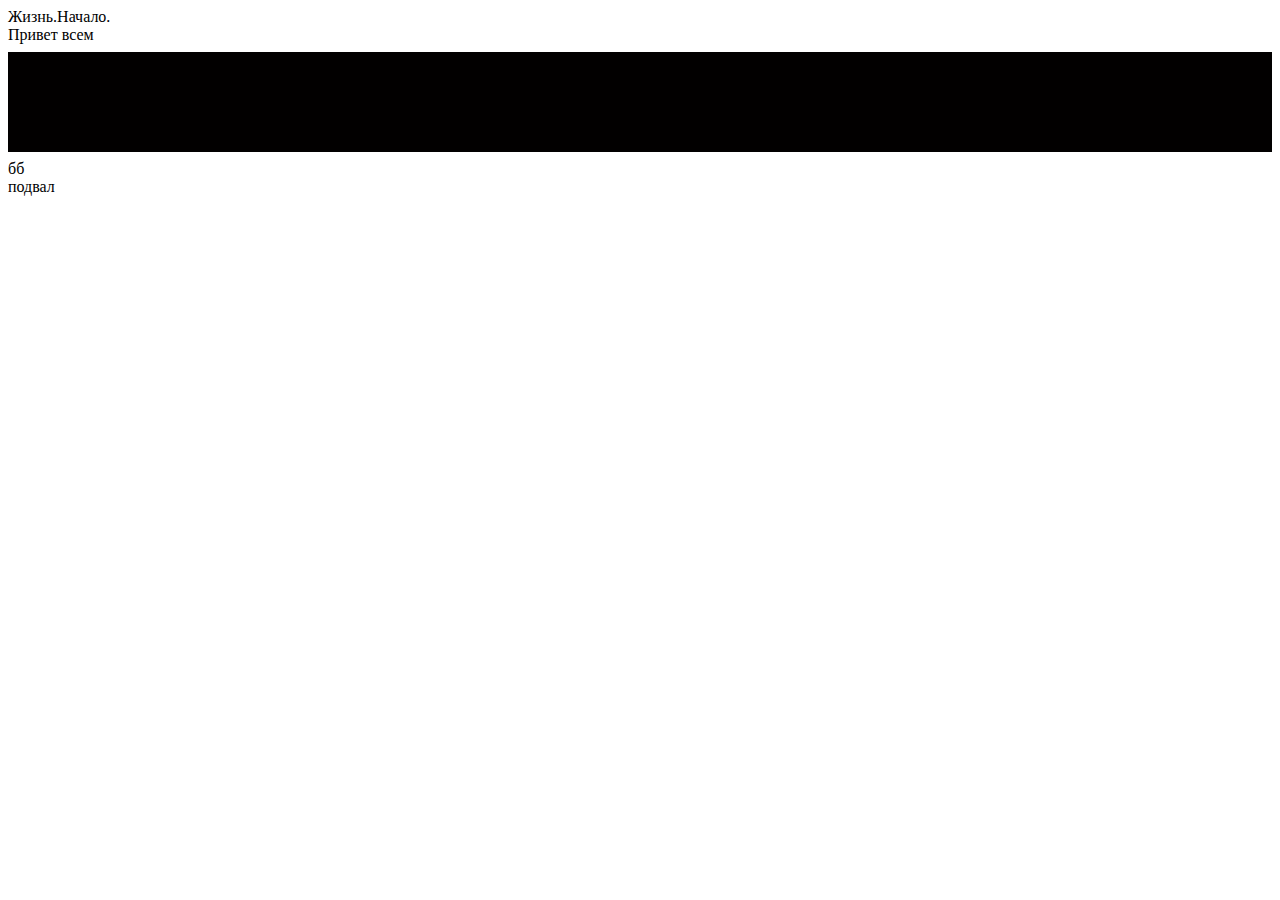
==== index.html @ cade8ca1 "initial" ====
<!DOCTYPE html>
<html lang="ru">
  <head>
    <title>
    my code
    </title>
  </head>
  <body>
    <header>
      Жизнь.Начало.
    </header>
  <main>
    Привет всем
    <hr size="100"  noshade color="2">
    бб
  </main>
  <footer>
    подвал
  </footer>
  </body>
</html>
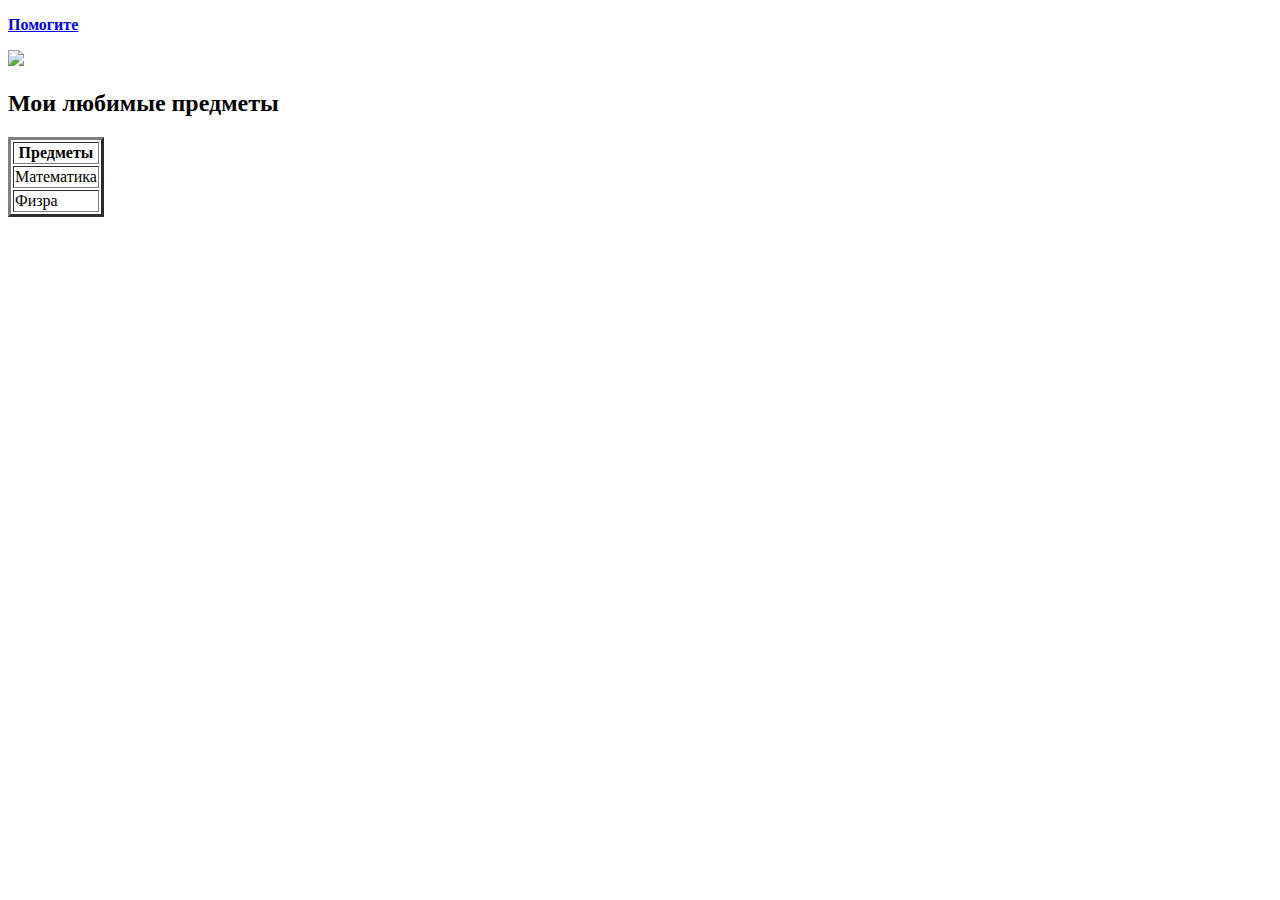
==== commit 78744b25: "rename index" ====
--- a/index.html
+++ b/index.html
@@ -1,21 +1,28 @@
 <!DOCTYPE html>
-<html lang="ru">
-  <head>
-    <title>
-    my code
-    </title>
-  </head>
-  <body>
-    <header>
-      Жизнь.Начало.
-    </header>
-  <main>
-    Привет всем
-    <hr size="100"  noshade color="2">
-    бб
-  </main>
-  <footer>
-    подвал
-  </footer>
-  </body>
-</html>
+<html lang="en">
+<head>
+    <meta charset="UTF-8">
+    <meta http-equiv="X-UA-Compatible" content="IE=edge">
+    <meta name="viewport" content="width=device-width, initial-scale=1.0">
+    <title>My Web</title>
+</head>
+<body>
+    
+    <p><strong><a href="https://t.me/pavelgfgf" target=""> Помогите </a></strong></p>
+    <img src="https://klike.net/uploads/posts/2019-02/1550557980_1.jpg">
+    <a href=""></a>
+    <h2>
+        Мои любимые предметы
+    </h2>
+    <table border="3">
+        <th>Предметы</th>
+        <tr>
+            <td>Математика</td>
+        </tr>
+        <tr>
+            <td>Физра</td>
+        </tr>
+
+    </table>
+</body>
+</html>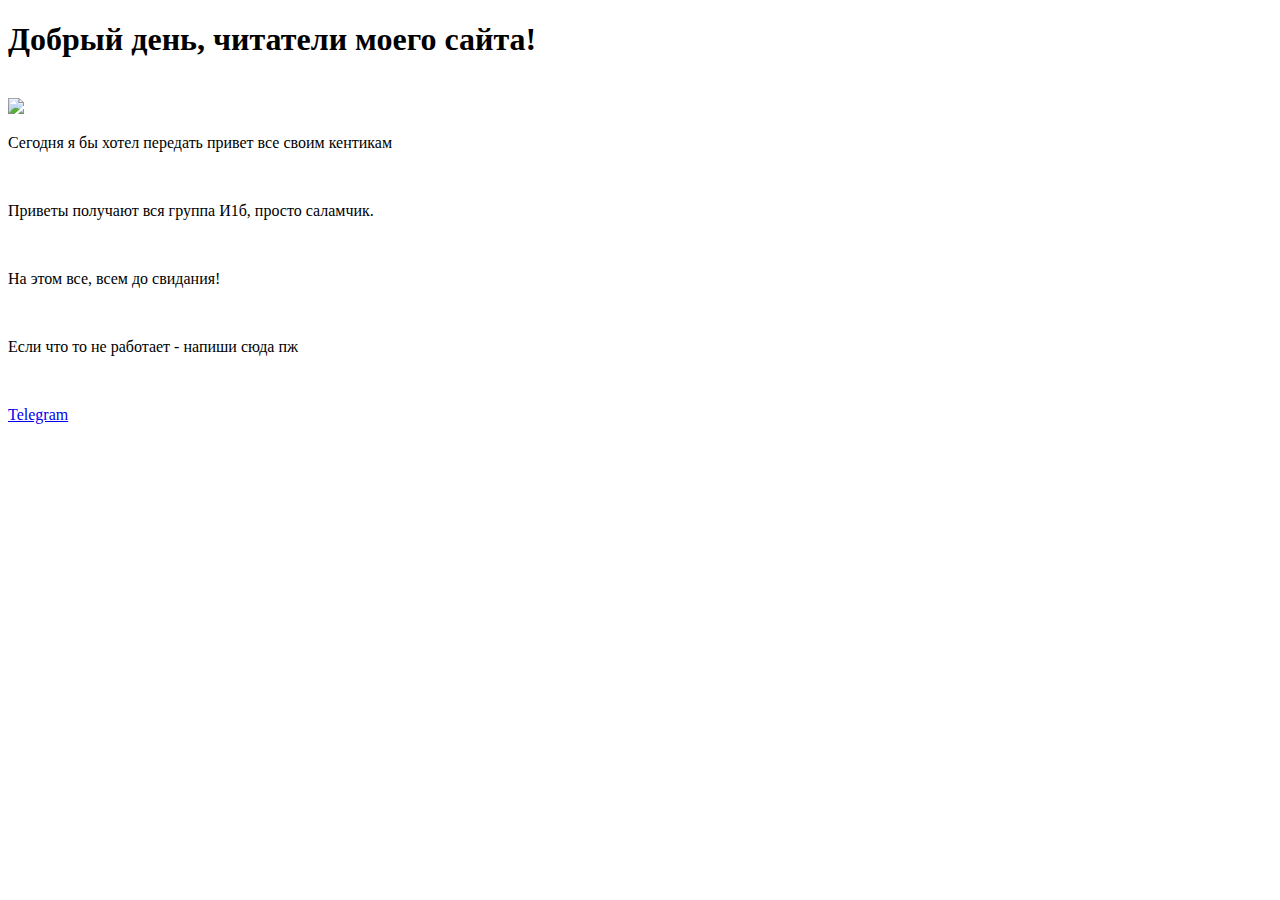
==== commit 24e74529: "переписал код" ====
--- a/index.html
+++ b/index.html
@@ -4,25 +4,24 @@
     <meta charset="UTF-8">
     <meta http-equiv="X-UA-Compatible" content="IE=edge">
     <meta name="viewport" content="width=device-width, initial-scale=1.0">
-    <title>My Web</title>
+    <title>Приветы и поздравления</title>
 </head>
 <body>
-    
-    <p><strong><a href="https://t.me/pavelgfgf" target=""> Помогите </a></strong></p>
+    <h1>Добрый день, читатели моего сайта!</h1>
+    <br> 
     <img src="https://klike.net/uploads/posts/2019-02/1550557980_1.jpg">
-    <a href=""></a>
-    <h2>
-        Мои любимые предметы
-    </h2>
-    <table border="3">
-        <th>Предметы</th>
-        <tr>
-            <td>Математика</td>
-        </tr>
-        <tr>
-            <td>Физра</td>
-        </tr>
+    <br> 
+    <p>Сегодня я бы хотел передать привет все своим кентикам</p>
+    <br> 
+    <p>Приветы получают вся группа И1б, просто саламчик.</p>
+    <br>
+    <p>На этом все, всем до свидания! </p>
+    <br>
 
-    </table>
+    <footer>
+        <p> Если что то не работает - напиши сюда пж</p>
+        <br>
+        <p><a href="https://t.me/pavelgfgf" target="_blank">Telegram</a></p> 
+    </footer>
 </body>
 </html>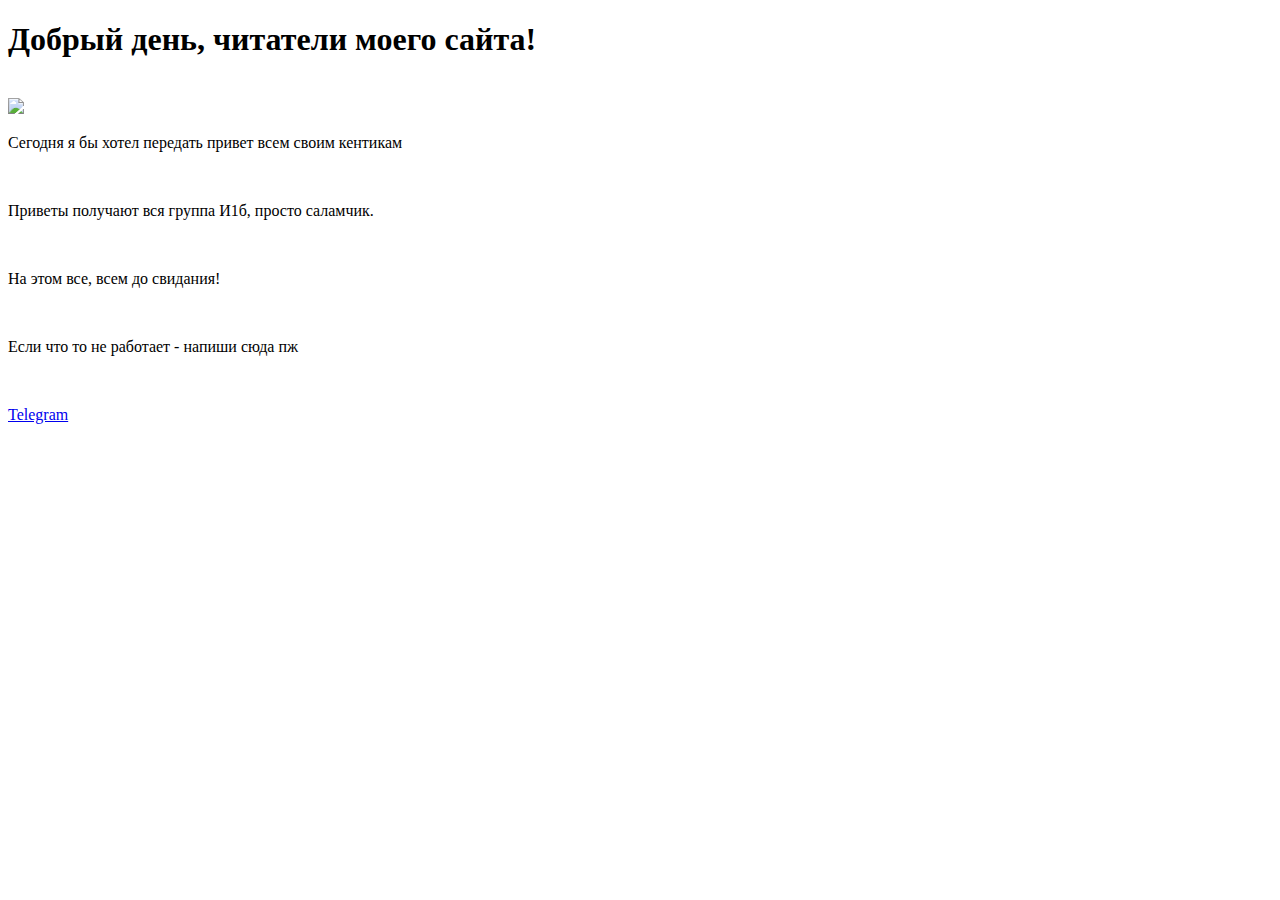
==== commit 2e4faca3: "переписал код" ====
--- a/index.html
+++ b/index.html
@@ -11,7 +11,7 @@
     <br> 
     <img src="https://klike.net/uploads/posts/2019-02/1550557980_1.jpg">
     <br> 
-    <p>Сегодня я бы хотел передать привет все своим кентикам</p>
+    <p>Сегодня я бы хотел передать привет всем своим кентикам</p>
     <br> 
     <p>Приветы получают вся группа И1б, просто саламчик.</p>
     <br>
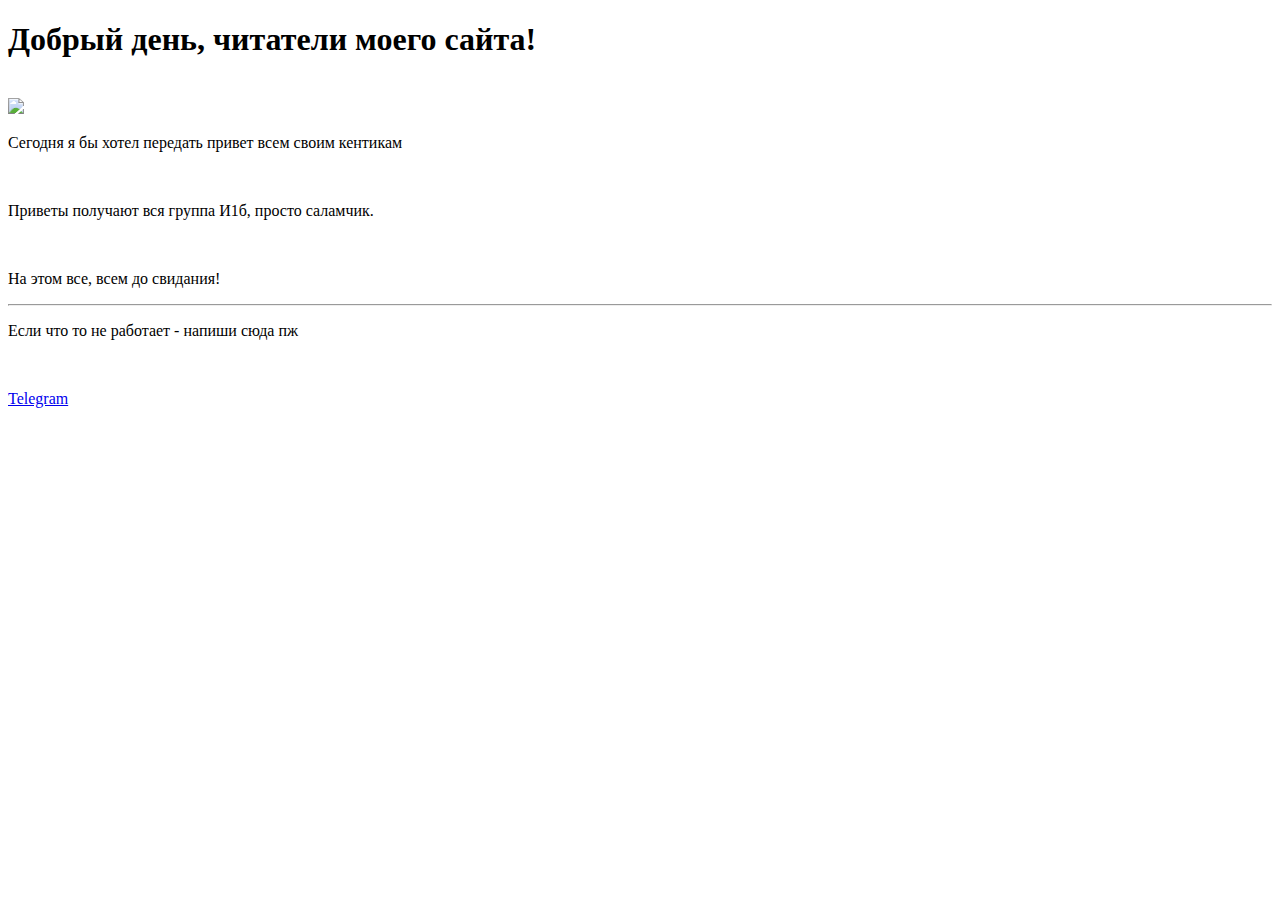
==== commit 264a4ff2: "добавил необходимые файлы" ====
--- a/index.html
+++ b/index.html
@@ -5,8 +5,9 @@
     <meta http-equiv="X-UA-Compatible" content="IE=edge">
     <meta name="viewport" content="width=device-width, initial-scale=1.0">
     <title>Приветы и поздравления</title>
-</head>
+</head> 
 <body>
+    <main>
     <h1>Добрый день, читатели моего сайта!</h1>
     <br> 
     <img src="https://klike.net/uploads/posts/2019-02/1550557980_1.jpg">
@@ -16,8 +17,8 @@
     <p>Приветы получают вся группа И1б, просто саламчик.</p>
     <br>
     <p>На этом все, всем до свидания! </p>
-    <br>
-
+    <hr>
+    </main>
     <footer>
         <p> Если что то не работает - напиши сюда пж</p>
         <br>
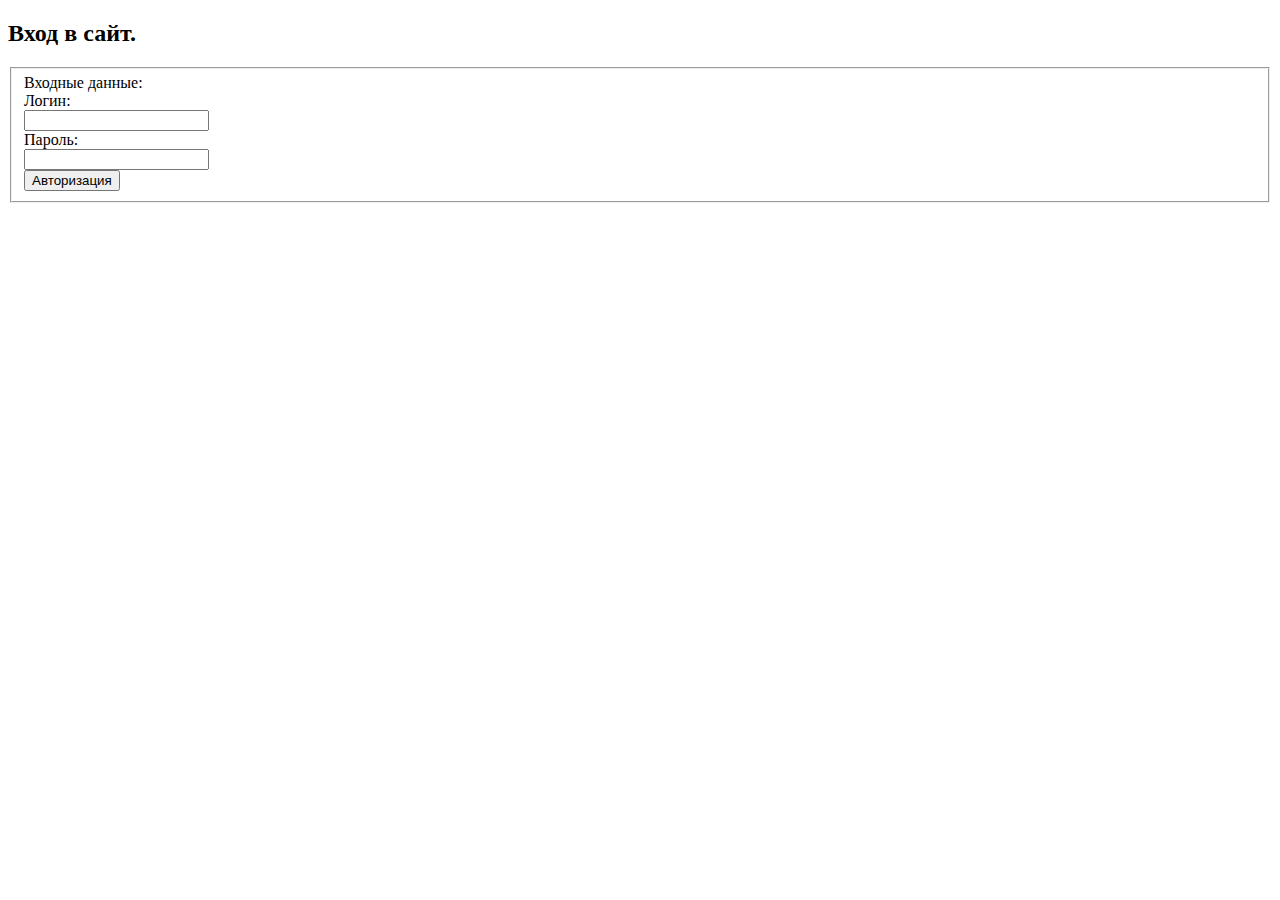
==== commit 34cd48e4: "добавил необходимые файлы" ====
--- a/index.html
+++ b/index.html
@@ -4,25 +4,19 @@
     <meta charset="UTF-8">
     <meta http-equiv="X-UA-Compatible" content="IE=edge">
     <meta name="viewport" content="width=device-width, initial-scale=1.0">
-    <title>Приветы и поздравления</title>
-</head> 
+    <title>My code</title>
+</head>
 <body>
-    <main>
-    <h1>Добрый день, читатели моего сайта!</h1>
-    <br> 
-    <img src="https://klike.net/uploads/posts/2019-02/1550557980_1.jpg">
-    <br> 
-    <p>Сегодня я бы хотел передать привет всем своим кентикам</p>
-    <br> 
-    <p>Приветы получают вся группа И1б, просто саламчик.</p>
-    <br>
-    <p>На этом все, всем до свидания! </p>
-    <hr>
-    </main>
-    <footer>
-        <p> Если что то не работает - напиши сюда пж</p>
-        <br>
-        <p><a href="https://t.me/pavelgfgf" target="_blank">Telegram</a></p> 
-    </footer>
+    <h2>Вход в сайт.</h2>
+<form> 
+<fieldset>
+    <legeng>Входные данные:</legeng><br>
+    <label for="login">Логин:</label><br>
+    <input type="text" name="login" id="login"><br>
+    <label for="password">Пароль:</label><br> 
+    <input type="password" name="password" id="password"><br>
+    <input type="button" value="Авторизация"><br>
+</fieldset>
+</form>
 </body>
 </html>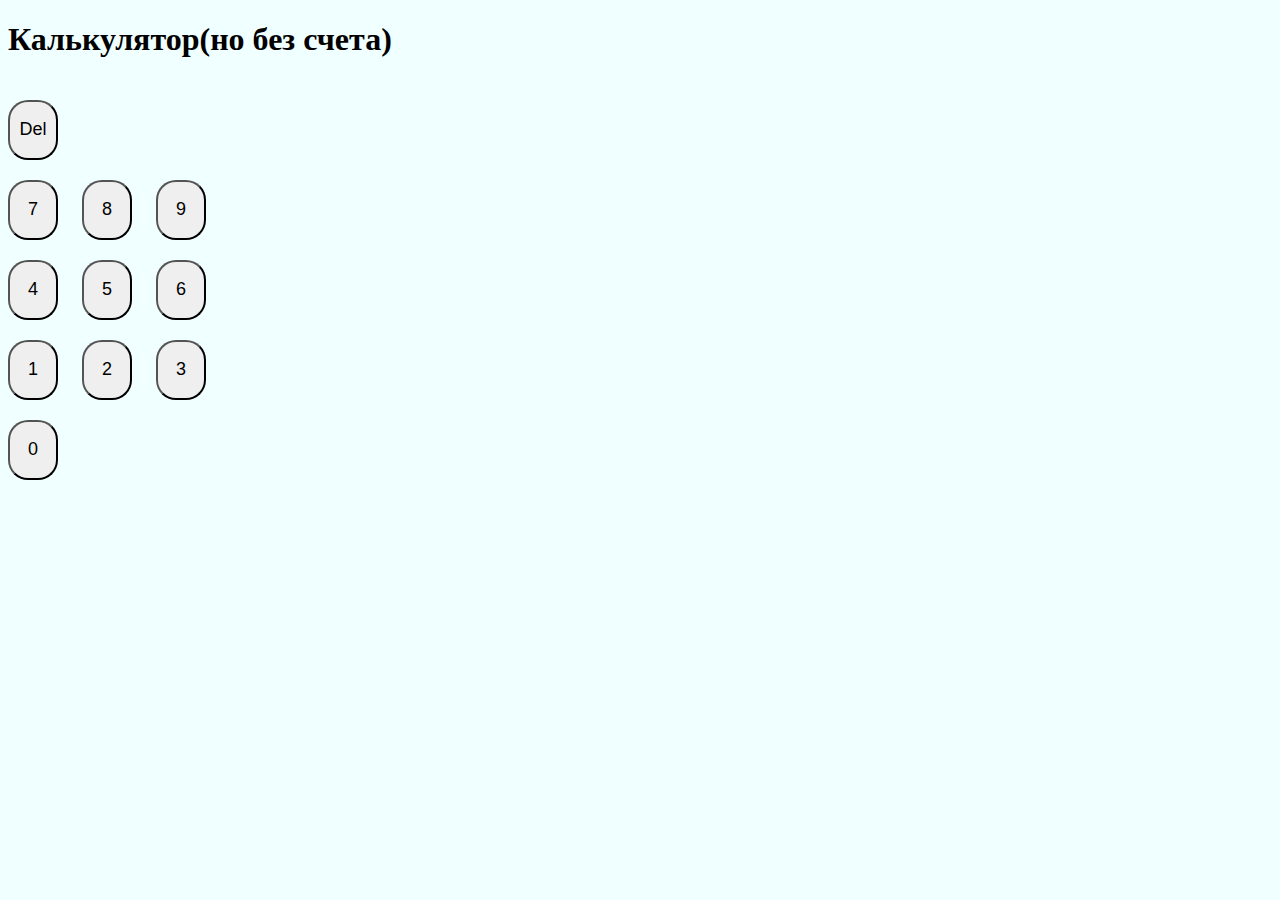
==== commit e3f9f96f: "новый проект" ====
--- a/index.html
+++ b/index.html
@@ -4,19 +4,26 @@
     <meta charset="UTF-8">
     <meta http-equiv="X-UA-Compatible" content="IE=edge">
     <meta name="viewport" content="width=device-width, initial-scale=1.0">
-    <title>My code</title>
+    <link rel="stylesheet" href="style.css">
+    <title>Калькулятор</title>
 </head>
 <body>
-    <h2>Вход в сайт.</h2>
-<form> 
-<fieldset>
-    <legeng>Входные данные:</legeng><br>
-    <label for="login">Логин:</label><br>
-    <input type="text" name="login" id="login"><br>
-    <label for="password">Пароль:</label><br> 
-    <input type="password" name="password" id="password"><br>
-    <input type="button" value="Авторизация"><br>
-</fieldset>
-</form>
+    <h1>Калькулятор(но без счета)</h1>
+    <div class=""></div>
+    <button class="">Del</button>
+    <br>
+    <button>7</button>
+    <button>8</button>
+    <button>9</button>
+    <br>
+    <button>4</button>
+    <button>5</button>
+    <button>6</button>
+    <br>
+    <button>1</button>
+    <button>2</button>
+    <button>3</button> 
+    <br>
+    <button class="zero">0</button>
 </body>
 </html>--- a/style.css
+++ b/style.css
@@ -0,0 +1,10 @@
+body{
+    background-color: azure;
+}
+ button {
+    margin: 20px 20px 0 0;
+    font-size: 18px;
+    border-radius: 20px;
+    width: 50px;
+    height: 60px;
+ }